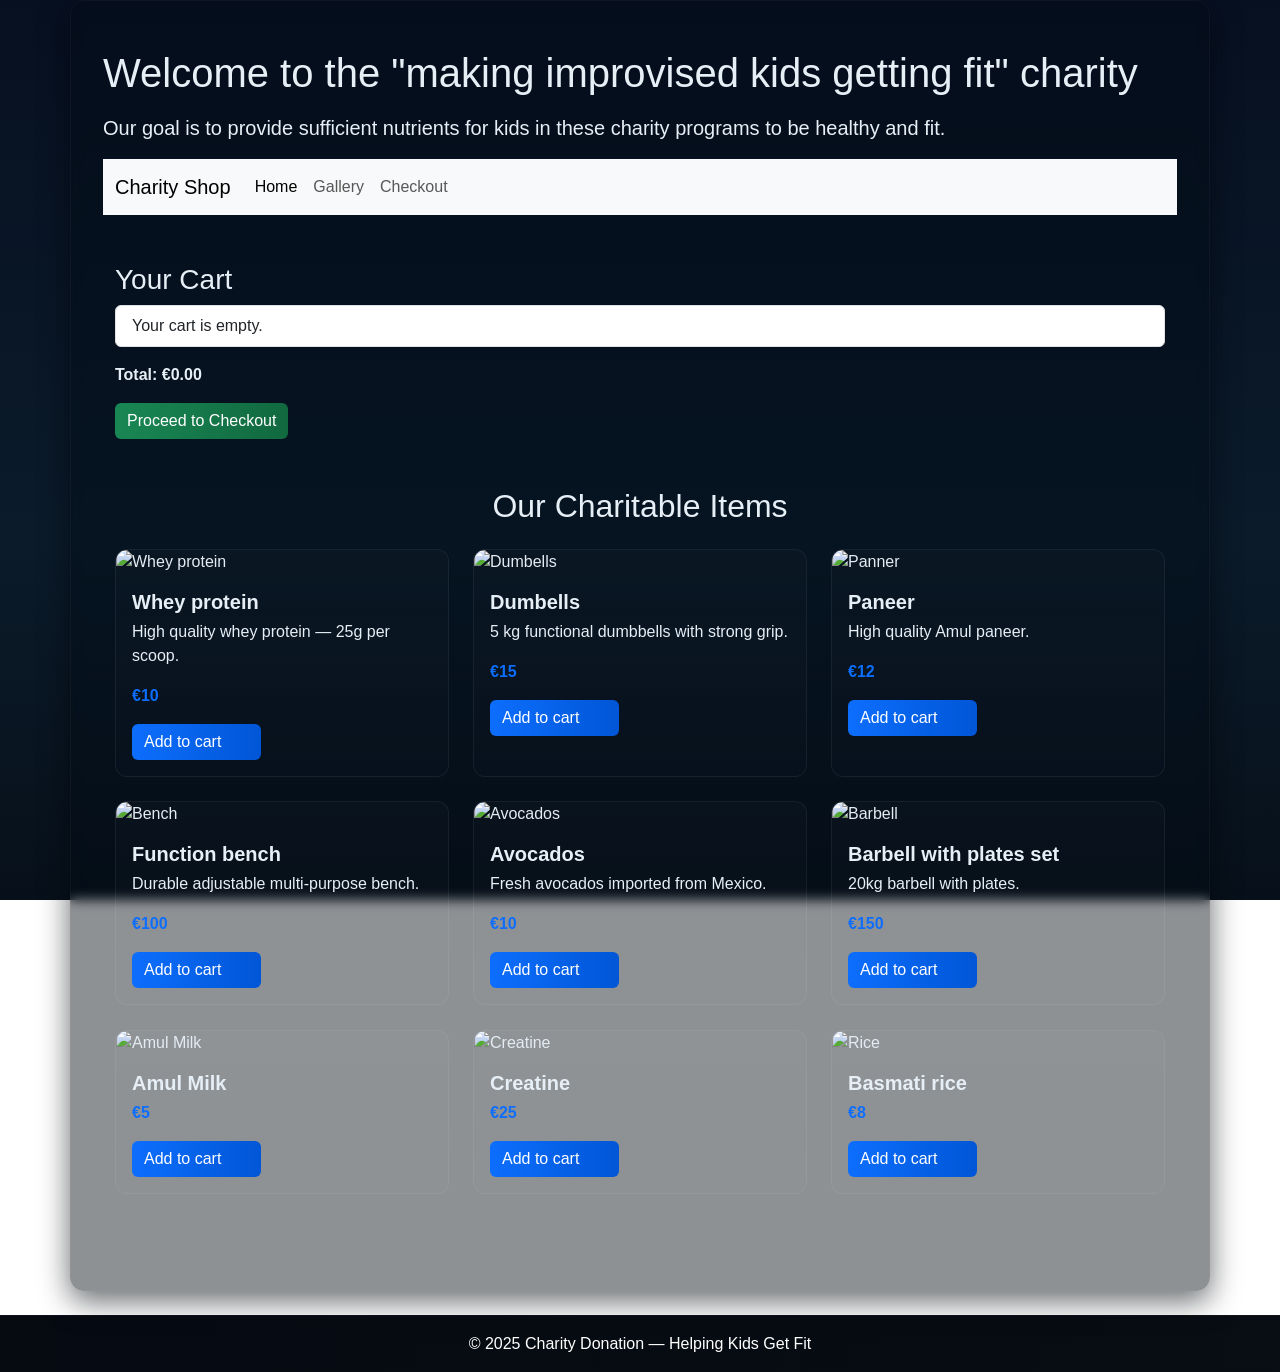
==== index.html @ a31e7551 "actual penulitamte change" ====
<!doctype html>
<html lang="en">
  <head>
    <meta charset="utf-8">
    <meta name="viewport" content="width=device-width, initial-scale=1">
    <title>Charity Donation</title>
    <link href="https://cdn.jsdelivr.net/npm/bootstrap@5.3.8/dist/css/bootstrap.min.css" rel="stylesheet">
    <link rel="stylesheet" href="css/style.css">
  </head>


  </head>
  <body>
    <main class="container py-5">
      <h1 class="mb-3">Welcome to the "making improvised kids getting fit" charity</h1>
      <p class="lead">Our goal is to provide sufficient nutrients for kids in these charity programs to be healthy and fit.</p>

      <!-- NAVBAR -->
      <nav class="navbar navbar-expand-lg bg-body-tertiary mb-5">
        <div class="container-fluid">
          <a class="navbar-brand" href="#">Charity Shop</a>
          <button class="navbar-toggler" type="button" data-bs-toggle="collapse" data-bs-target="#navbarNav">
            <span class="navbar-toggler-icon"></span>
          </button>
          <div class="collapse navbar-collapse" id="navbarNav">
            <ul class="navbar-nav">
              <li class="nav-item"><a class="nav-link active" href="#">Home</a></li>
              <li class="nav-item"><a class="nav-link" href="#">Gallery</a></li>
              <li class="nav-item"><a class="nav-link" href="#">Checkout</a></li>
            </ul>
          </div>
        </div>
      </nav>

      <!-- SHOPPING CART -->
      <div class="container mb-5">
        <h3>Your Cart</h3>
        <ul id="cart-list" class="list-group mb-3"></ul>
        <p class="fw-bold">Total: €<span id="cart-total">0.00</span></p>
        <button id="checkout-btn" class="btn btn-success">Proceed to Checkout</button>
      </div>

      <!-- PRODUCTS -->
      <div class="container my-5" id="products-section">
        <h2 class="text-center mb-4">Our Charitable Items</h2>
        <div class="row g-4">

          <div class="col-12 col-sm-6 col-md-4">
            <div class="card h-100">
              <img src="images/71f+UBXh2vL._AC_UF1000,1000_QL80_.jpg" class="card-img-top" alt="Whey protein">
              <div class="card-body">
                <h5 class="card-title">Whey protein</h5>
                <p class="card-text">High quality whey protein — 25g per scoop.</p>
                <p class="fw-bold">€10</p>
                <button class="btn btn-primary add-to-cart" data-name="Whey protein" data-price="10">Add to cart</button>
              </div>
            </div>
          </div>

          <div class="col-12 col-sm-6 col-md-4">
            <div class="card h-100">
              <img src="images/61CDLd-rFwL.jpg" class="card-img-top" alt="Dumbells">
              <div class="card-body">
                <h5 class="card-title">Dumbells</h5>
                <p class="card-text">5 kg functional dumbbells with strong grip.</p>
                <p class="fw-bold">€15</p>
                <button class="btn btn-primary add-to-cart" data-name="Dumbells" data-price="15">Add to cart</button>
              </div>
            </div>
          </div>

          <div class="col-12 col-sm-6 col-md-4">
            <div class="card h-100">
              <img src="images/394708-20250213175015.webp" class="card-img-top" alt="Panner">
              <div class="card-body">
                <h5 class="card-title">Paneer</h5>
                <p class="card-text">High quality Amul paneer.</p>
                <p class="fw-bold">€12</p>
                <button class="btn btn-primary add-to-cart" data-name="Paneer" data-price="12">Add to cart</button>
              </div>
            </div>
          </div>

          <div class="col-12 col-sm-6 col-md-4">
            <div class="card h-100">
              <img src="images/71Gj4j0N-NL._AC_SL1500_.jpg" class="card-img-top" alt="Bench">
              <div class="card-body">
                <h5 class="card-title">Function bench</h5>
                <p class="card-text">Durable adjustable multi-purpose bench.</p>
                <p class="fw-bold">€100</p>
                <button class="btn btn-primary add-to-cart" data-name="Function bench" data-price="100">Add to cart</button>
              </div>
            </div>
          </div>

          <div class="col-12 col-sm-6 col-md-4">
            <div class="card h-100">
              <img src="images/Avocado-fruits.jpg.webp" class="card-img-top" alt="Avocados">
              <div class="card-body">
                <h5 class="card-title">Avocados</h5>
                <p class="card-text">Fresh avocados imported from Mexico.</p>
                <p class="fw-bold">€10</p>
                <button class="btn btn-primary add-to-cart" data-name="Avocados" data-price="10">Add to cart</button>
              </div>
            </div>
          </div>

          <div class="col-12 col-sm-6 col-md-4">
            <div class="card h-100">
              <img src="images/barbell-1500-250_d7bbdbff-ddc0-47d5-a86d-99a56dea4603.jpg" class="card-img-top" alt="Barbell">
              <div class="card-body">
                <h5 class="card-title">Barbell with plates set</h5>
                <p class="card-text">20kg barbell with plates.</p>
                <p class="fw-bold">€150</p>
                <button class="btn btn-primary add-to-cart" data-name="Barbell set" data-price="150">Add to cart</button>
              </div>
            </div>
          </div>

          <div class="col-12 col-sm-6 col-md-4">
            <div class="card h-100">
              <img src="images/images.jpeg" class="card-img-top" alt="Amul Milk">
              <div class="card-body">
                <h5 class="card-title">Amul Milk</h5>
                <p class="fw-bold">€5</p>
                <button class="btn btn-primary add-to-cart" data-name="Amul Milk" data-price="5">Add to cart</button>
              </div>
            </div>
          </div>

          <div class="col-12 col-sm-6 col-md-4">
            <div class="card h-100">
              <img src="images/Optimum-Nutrition-Micronized-Creatine-Powder-Unflavored-60-Servings_6bd5b9d0-57bd-4bac-ab06-400acf374a96.c393538a390c70ad501df530f42ba2e1.png.webp" class="card-img-top" alt="Creatine">
              <div class="card-body">
                <h5 class="card-title">Creatine</h5>
                <p class="fw-bold">€25</p>
                <button class="btn btn-primary add-to-cart" data-name="Creatine" data-price="25">Add to cart</button>
              </div>
            </div>
          </div>

          <div class="col-12 col-sm-6 col-md-4">
            <div class="card h-100">
              <img src="images/parboiled-basmati-rice.jpeg" class="card-img-top" alt="Rice">
              <div class="card-body">
                <h5 class="card-title">Basmati rice</h5>
                <p class="fw-bold">€8</p>
                <button class="btn btn-primary add-to-cart" data-name="Basmati rice" data-price="8">Add to cart</button>
              </div>
            </div>
          </div>

        </div>
      </div>

      <!-- CHECKOUT FORM -->
      <div id="checkout-form" class="container d-none my-5">
        <h3>Checkout Information</h3>
        <form id="order-form">
          <div class="mb-3"><label class="form-label">Full Name</label><input type="text" id="buyer-name" class="form-control" required></div>
          <div class="mb-3"><label class="form-label">Email</label><input type="email" id="buyer-email" class="form-control" required></div>
          <div class="mb-3"><label class="form-label">Phone Number</label><input type="text" id="buyer-phone" class="form-control" required></div>
          <div class="mb-3"><label class="form-label">Address</label><input type="text" id="buyer-address" class="form-control" required></div>
          <div class="mb-3"><label class="form-label">ZIP Code</label><input type="text" id="buyer-zip" class="form-control"></div>
          <button type="submit" id="submit-order" class="btn btn-primary">Submit Order</button>
        </form>
      </div>

      <!-- CONFIRMATION -->
      <div id="confirmation" class="container d-none my-5">
        <h3>Order Confirmation</h3>
        <p>Thank you for your donation! Here is your order summary:</p>
        <div id="confirmation-details"></div>
      </div>
    </main>

    <footer class="bg-dark text-white text-center py-3 mt-4">
      <p class="mb-0">© 2025 Charity Donation — Helping Kids Get Fit</p>
    </footer>

    <!-- Toast container (bottom-right) - keep only this one -->
    <div aria-live="polite" aria-atomic="true" class="position-fixed bottom-0 end-0 p-3" style="z-index:1080;">
      <div id="live-toast" class="toast align-items-center text-bg-success border-0" role="alert" aria-live="assertive" aria-atomic="true">
        <div class="d-flex">
          <div class="toast-body">
            <span id="toast-icon">✅</span>
            <span id="toast-message">Message</span>
          </div>
          <button type="button" class="btn-close btn-close-white me-2 m-auto" data-bs-dismiss="toast" aria-label="Close"></button>
        </div>
      </div>
    </div>

    <script src="https://cdn.jsdelivr.net/npm/bootstrap@5.3.8/dist/js/bootstrap.bundle.min.js"></script>
    <script src="js/scripts.js"></script>
  </body>
</html>
---- css/style.css ----
/* card styling / border */
#products-section .card {
  border: 1px solid #e6e9ee;
  border-radius: 12px;
  overflow: hidden;
  transition: transform 220ms cubic-bezier(.2,.8,.2,1), box-shadow 220ms ease, border-color 220ms ease;
  will-change: transform, box-shadow;
}

/* pop out and hover on gallery cards */
#products-section .card:hover {
  transform: translateY(-8px) scale(1.02);
  box-shadow: 0 18px 40px rgba(19, 32, 47, 0.14), inset 0 1px 0 rgba(255,255,255,0.02);
  border-color: rgba(13,110,253,0.25); /* soft primary tint */
}

/* image zoom slightly on hover */
#products-section .card .card-img-top {
  transition: transform 380ms ease;
  transform-origin: center center;
}
#products-section .card:hover .card-img-top {
  transform: scale(1.06);
}

/* card body spacing */
#products-section .card .card-body {
  padding: 1rem;
}

/* Add-to-cart button style + color change on hover */
.add-to-cart {
  transition: transform 120ms ease, box-shadow 120ms ease, background-color 120ms ease, color 120ms ease;
  position: relative;
  overflow: visible;
}

/* reveal small cart icon and pop on hover */
.add-to-cart::after {
  content: "🛒";
  display: inline-block;
  margin-left: 8px;
  opacity: 0;
  transform: translateY(-4px) scale(0.9);
  transition: transform 150ms ease, opacity 150ms ease;
}

/* change color and show icon when hovered/focused */
.add-to-cart:hover,
.add-to-cart:focus {
  background-color: #0a58ca; /* slightly darker primary */
  color: #fff;
  transform: translateY(-3px);
  box-shadow: 0 8px 18px rgba(13,110,253,0.18);
}
.add-to-cart:hover::after,
.add-to-cart:focus::after {
  opacity: 1;
  transform: translateY(0) scale(1);
}

/* accessible focus outline */
.add-to-cart:focus {
  outline: 3px solid rgba(13,110,253,0.18);
  outline-offset: 2px;
}

/* tweak card title and prices */
#products-section .card-title {
  font-weight: 600;
  margin-bottom: 0.4rem;
}
#products-section .fw-bold {
  color: #0d6efd;
  font-size: 1rem;
}

/* responsive tweaks for smaller screens */
@media (max-width: 576px) {
  #products-section .card { border-radius: 10px; }
  .add-to-cart::after { margin-left: 6px; }
}


/* --- Gym-themed page background & base colors --- */
body {
  background:
    linear-gradient(180deg, #071021 0%, #0b1b2a 60%, #07101a 100%),
    radial-gradient(circle at 10% 10%, rgba(13,110,253,0.03), transparent 10%);
  background-attachment: fixed;
  color: #e6eef6;
  font-family: -apple-system, BlinkMacSystemFont, "Segoe UI", Roboto, "Helvetica Neue", Arial;
  -webkit-font-smoothing: antialiased;
  -moz-osx-font-smoothing: grayscale;
}

/* subtle grid/noise overlay for texture */
body::before {
  content: "";
  position: fixed;
  inset: 0;
  background-image: radial-gradient(rgba(255,255,255,0.02) 1px, transparent 1px);
  background-size: 48px 48px;
  opacity: 0.03;
  pointer-events: none;
  z-index: 0;
}

/* make the main container visually separated */
main.container {
  position: relative;
  z-index: 1;
  background: rgba(6,12,18,0.45);
  padding: 2rem;
  border-radius: 14px;
  backdrop-filter: blur(6px) saturate(120%);
  box-shadow: 0 10px 30px rgba(2,6,12,0.6);
  border: 1px solid rgba(255,255,255,0.03);
}

/* cards: darker, slightly transparent so background shows through */
#products-section .card {
  background: linear-gradient(180deg, rgba(255,255,255,0.02), rgba(255,255,255,0.01));
  border: 1px solid rgba(255,255,255,0.06);
  color: inherit;
}

/* stronger hover pop + glow tuned for dark bg */
#products-section .card:hover {
  transform: translateY(-10px) scale(1.03);
  box-shadow: 0 22px 50px rgba(3,9,20,0.6), 0 0 18px rgba(13,110,253,0.08);
  border-color: rgba(13,110,253,0.2);
}

/* image effect */
#products-section .card .card-img-top {
  transition: transform 360ms ease, filter 360ms ease;
  transform-origin: center center;
  filter: brightness(0.98) contrast(1.02);
}
#products-section .card:hover .card-img-top {
  transform: scale(1.07);
  filter: brightness(1.02);
}

/* keep card text readable */
#products-section .card .card-body { z-index: 2; }

/* input / form styling for dark bg */
.form-control {
  background: rgba(255,255,255,0.03);
  color: #e6eef6;
  border: 1px solid rgba(255,255,255,0.06);
}
.form-control:focus {
  box-shadow: 0 6px 18px rgba(13,110,253,0.12);
  border-color: rgba(13,110,253,0.45);
  outline: none;
}

/* button styles */
.btn-primary {
  background: linear-gradient(90deg, #0d6efd 0%, #0056d6 100%);
  border: none;
  color: #fff;
  transition: transform 140ms ease, box-shadow 140ms ease, filter 140ms ease;
}
.btn-primary:hover, .btn-primary:focus {
  transform: translateY(-3px);
  box-shadow: 0 10px 26px rgba(5,89,200,0.28);
  filter: brightness(1.03);
}

/* success/checkout button */
.btn-success {
  background: linear-gradient(90deg, #198754 0%, #11693f 100%);
  color: #fff;
  border: none;
}
.btn-success:hover { transform: translateY(-2px); box-shadow: 0 8px 20px rgba(18,99,64,0.22); }

/* footer tweaks */
footer {
  background: linear-gradient(90deg, rgba(3,7,15,0.9), rgba(6,12,18,0.95));
  color: #9fb7d3;
  border-top: 1px solid rgba(255,255,255,0.03);
  z-index: 1;
}

/* small screens - reduce shadows for performance */
@media (max-width: 576px) {
  body::before { background-size: 28px 28px; opacity: 0.02; }
  main.container { padding: 1rem; }
}
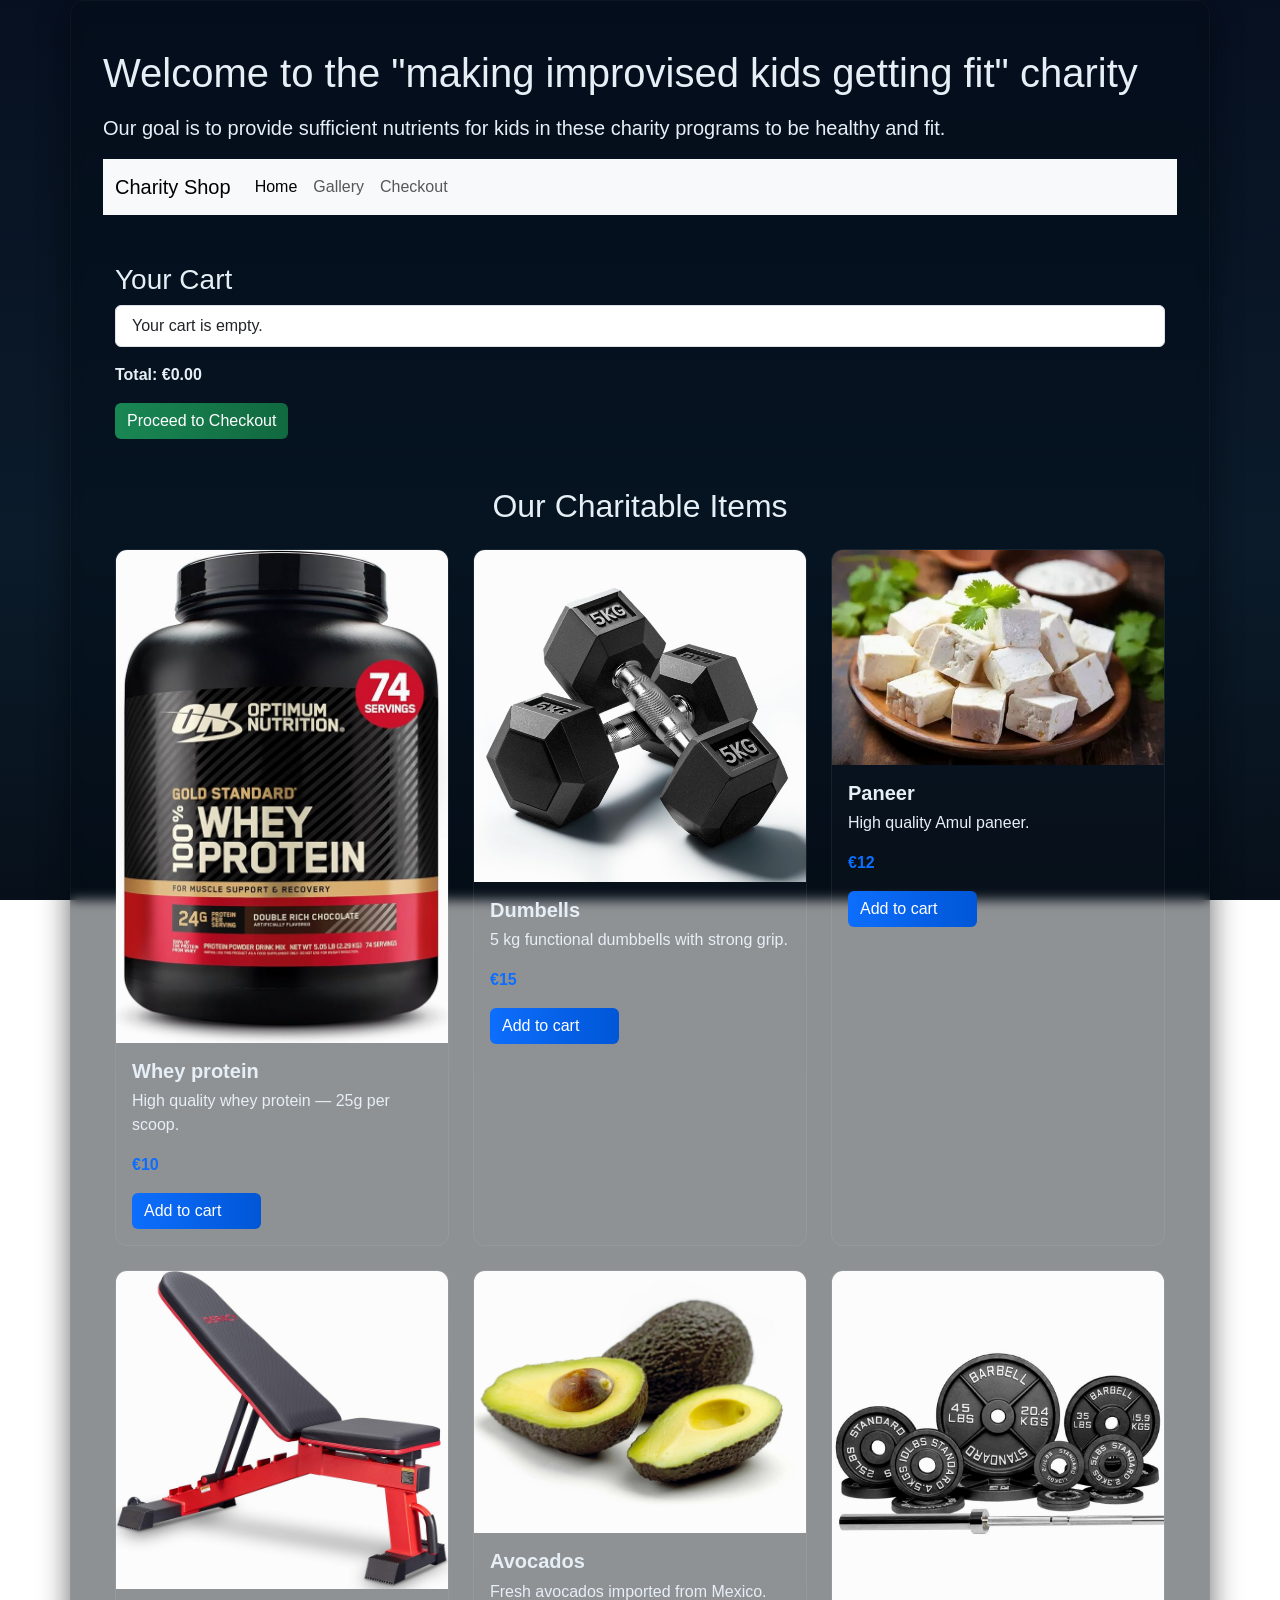
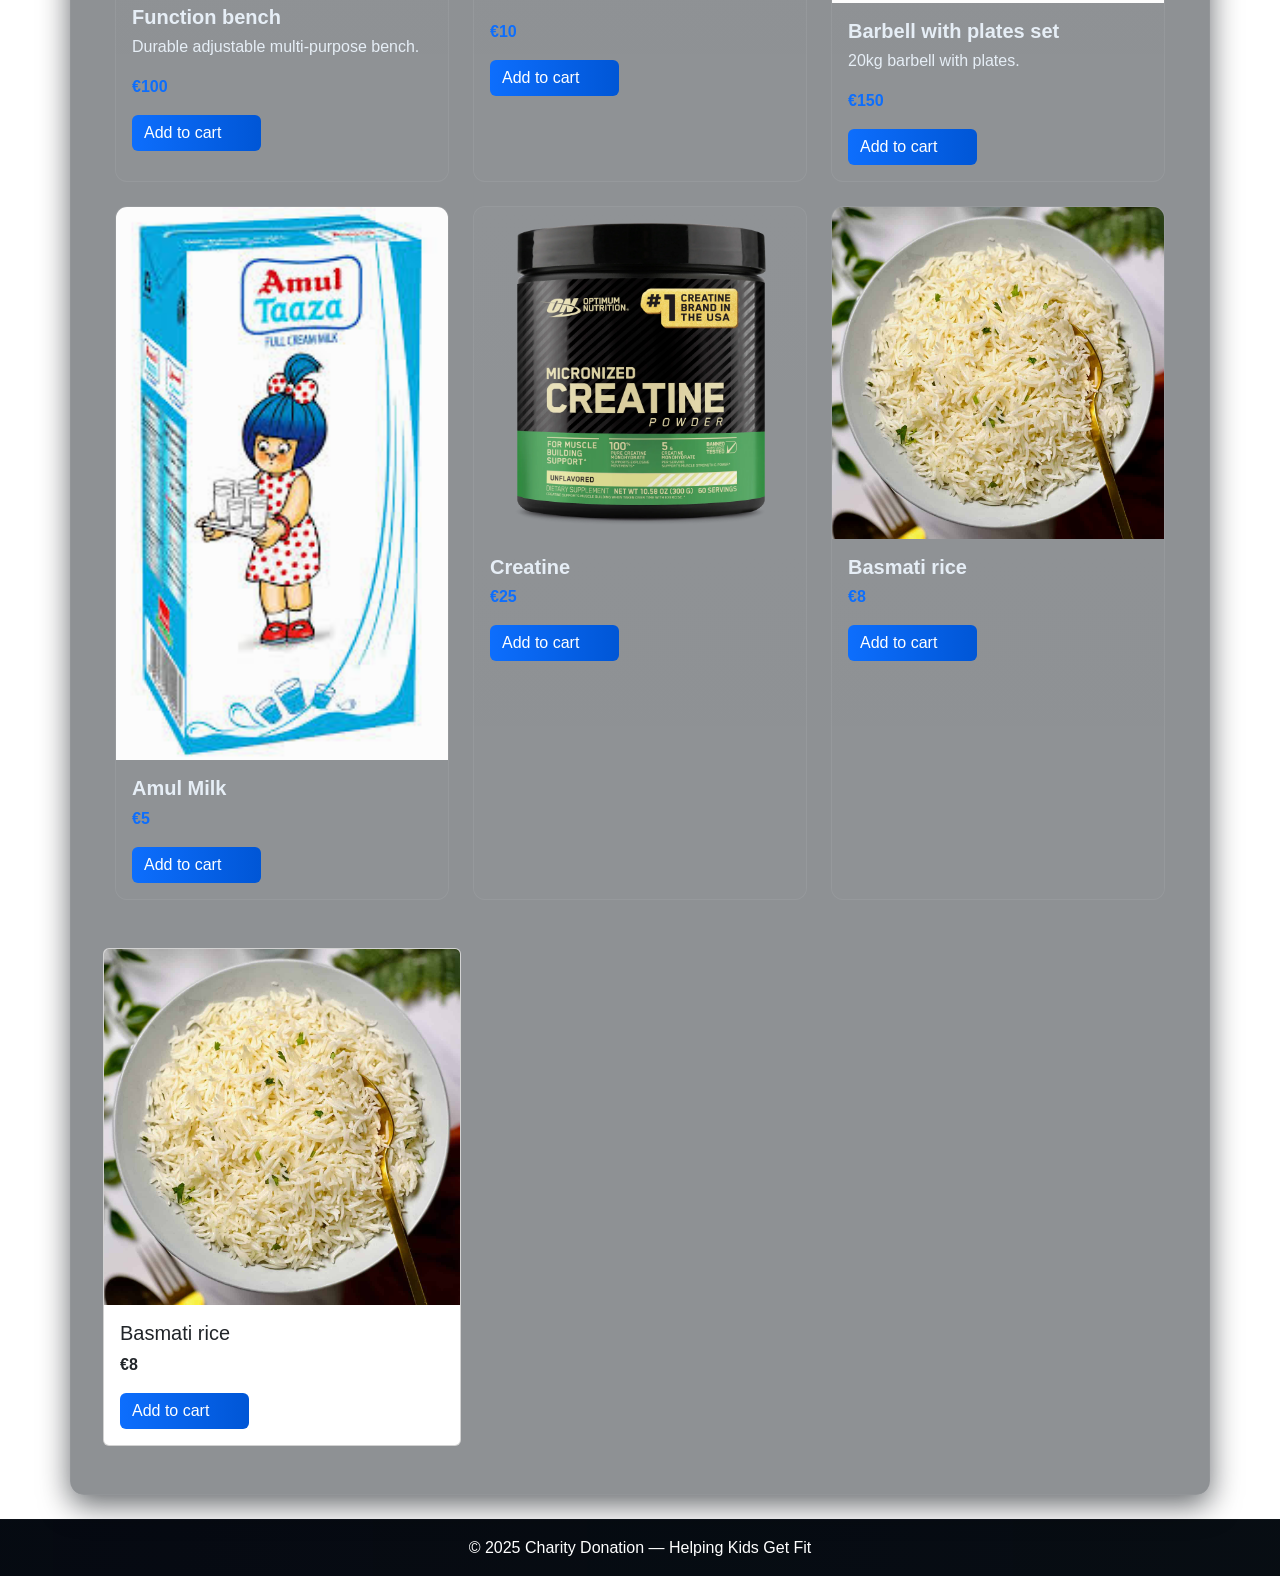
==== commit 40d79a45: "chnages" ====
--- a/index.html
+++ b/index.html
@@ -47,7 +47,7 @@
 
           <div class="col-12 col-sm-6 col-md-4">
             <div class="card h-100">
-              <img src="images/71f+UBXh2vL._AC_UF1000,1000_QL80_.jpg" class="card-img-top" alt="Whey protein">
+              <img src="img/71f+UBXh2vL._AC_UF1000,1000_QL80_.jpg" class="card-img-top" alt="Whey protein">
               <div class="card-body">
                 <h5 class="card-title">Whey protein</h5>
                 <p class="card-text">High quality whey protein — 25g per scoop.</p>
@@ -59,7 +59,7 @@
 
           <div class="col-12 col-sm-6 col-md-4">
             <div class="card h-100">
-              <img src="images/61CDLd-rFwL.jpg" class="card-img-top" alt="Dumbells">
+              <img src="img/61CDLd-rFwL.jpg" class="card-img-top" alt="Dumbells">
               <div class="card-body">
                 <h5 class="card-title">Dumbells</h5>
                 <p class="card-text">5 kg functional dumbbells with strong grip.</p>
@@ -71,7 +71,7 @@
 
           <div class="col-12 col-sm-6 col-md-4">
             <div class="card h-100">
-              <img src="images/394708-20250213175015.webp" class="card-img-top" alt="Panner">
+              <img src="img/394708-20250213175015.webp" class="card-img-top" alt="Panner">
               <div class="card-body">
                 <h5 class="card-title">Paneer</h5>
                 <p class="card-text">High quality Amul paneer.</p>
@@ -83,7 +83,7 @@
 
           <div class="col-12 col-sm-6 col-md-4">
             <div class="card h-100">
-              <img src="images/71Gj4j0N-NL._AC_SL1500_.jpg" class="card-img-top" alt="Bench">
+              <img src="img/71Gj4j0N-NL._AC_SL1500_.jpg" class="card-img-top" alt="Bench">
               <div class="card-body">
                 <h5 class="card-title">Function bench</h5>
                 <p class="card-text">Durable adjustable multi-purpose bench.</p>
@@ -95,7 +95,7 @@
 
           <div class="col-12 col-sm-6 col-md-4">
             <div class="card h-100">
-              <img src="images/Avocado-fruits.jpg.webp" class="card-img-top" alt="Avocados">
+              <img src="img/Avocado-fruits.jpg.webp" class="card-img-top" alt="Avocados">
               <div class="card-body">
                 <h5 class="card-title">Avocados</h5>
                 <p class="card-text">Fresh avocados imported from Mexico.</p>
@@ -107,7 +107,7 @@
 
           <div class="col-12 col-sm-6 col-md-4">
             <div class="card h-100">
-              <img src="images/barbell-1500-250_d7bbdbff-ddc0-47d5-a86d-99a56dea4603.jpg" class="card-img-top" alt="Barbell">
+              <img src="img/barbell-1500-250_d7bbdbff-ddc0-47d5-a86d-99a56dea4603.jpg" class="card-img-top" alt="Barbell">
               <div class="card-body">
                 <h5 class="card-title">Barbell with plates set</h5>
                 <p class="card-text">20kg barbell with plates.</p>
@@ -119,7 +119,7 @@
 
           <div class="col-12 col-sm-6 col-md-4">
             <div class="card h-100">
-              <img src="images/images.jpeg" class="card-img-top" alt="Amul Milk">
+              <img src="img/images.jpeg" class="card-img-top" alt="Amul Milk">
               <div class="card-body">
                 <h5 class="card-title">Amul Milk</h5>
                 <p class="fw-bold">€5</p>
@@ -130,7 +130,7 @@
 
           <div class="col-12 col-sm-6 col-md-4">
             <div class="card h-100">
-              <img src="images/Optimum-Nutrition-Micronized-Creatine-Powder-Unflavored-60-Servings_6bd5b9d0-57bd-4bac-ab06-400acf374a96.c393538a390c70ad501df530f42ba2e1.png.webp" class="card-img-top" alt="Creatine">
+              <img src="img/Optimum-Nutrition-Micronized-Creatine-Powder-Unflavored-60-Servings_6bd5b9d0-57bd-4bac-ab06-400acf374a96.c393538a390c70ad501df530f42ba2e1.png.webp" class="card-img-top" alt="Creatine">
               <div class="card-body">
                 <h5 class="card-title">Creatine</h5>
                 <p class="fw-bold">€25</p>
@@ -141,7 +141,7 @@
 
           <div class="col-12 col-sm-6 col-md-4">
             <div class="card h-100">
-              <img src="images/parboiled-basmati-rice.jpeg" class="card-img-top" alt="Rice">
+              <img src="img/parboiled-basmati-rice.jpeg" class="card-img-top" alt="Rice">
               <div class="card-body">
                 <h5 class="card-title">Basmati rice</h5>
                 <p class="fw-bold">€8</p>
@@ -153,7 +153,22 @@
         </div>
       </div>
 
-      <!-- CHECKOUT FORM -->
+
+          <div class="col-12 col-sm-6 col-md-4">
+            <div class="card h-100">
+              <img src="img/parboiled-basmati-rice.jpeg" class="card-img-top" alt="Rice">
+              <div class="card-body">
+                <h5 class="card-title">Basmati rice</h5>
+                <p class="fw-bold">€8</p>
+                <button class="btn btn-primary add-to-cart" data-name="Basmati rice" data-price="8">Add to cart</button>
+              </div>
+            </div>
+          </div>
+
+        </div>
+      </div>
+
+      <!-- form for checkout -->
       <div id="checkout-form" class="container d-none my-5">
         <h3>Checkout Information</h3>
         <form id="order-form">
@@ -166,7 +181,7 @@
         </form>
       </div>
 
-      <!-- CONFIRMATION -->
+      <!-- summary  -->
       <div id="confirmation" class="container d-none my-5">
         <h3>Order Confirmation</h3>
         <p>Thank you for your donation! Here is your order summary:</p>
@@ -178,7 +193,7 @@
       <p class="mb-0">© 2025 Charity Donation — Helping Kids Get Fit</p>
     </footer>
 
-    <!-- Toast container (bottom-right) - keep only this one -->
+    <!-- container -->
     <div aria-live="polite" aria-atomic="true" class="position-fixed bottom-0 end-0 p-3" style="z-index:1080;">
       <div id="live-toast" class="toast align-items-center text-bg-success border-0" role="alert" aria-live="assertive" aria-atomic="true">
         <div class="d-flex">
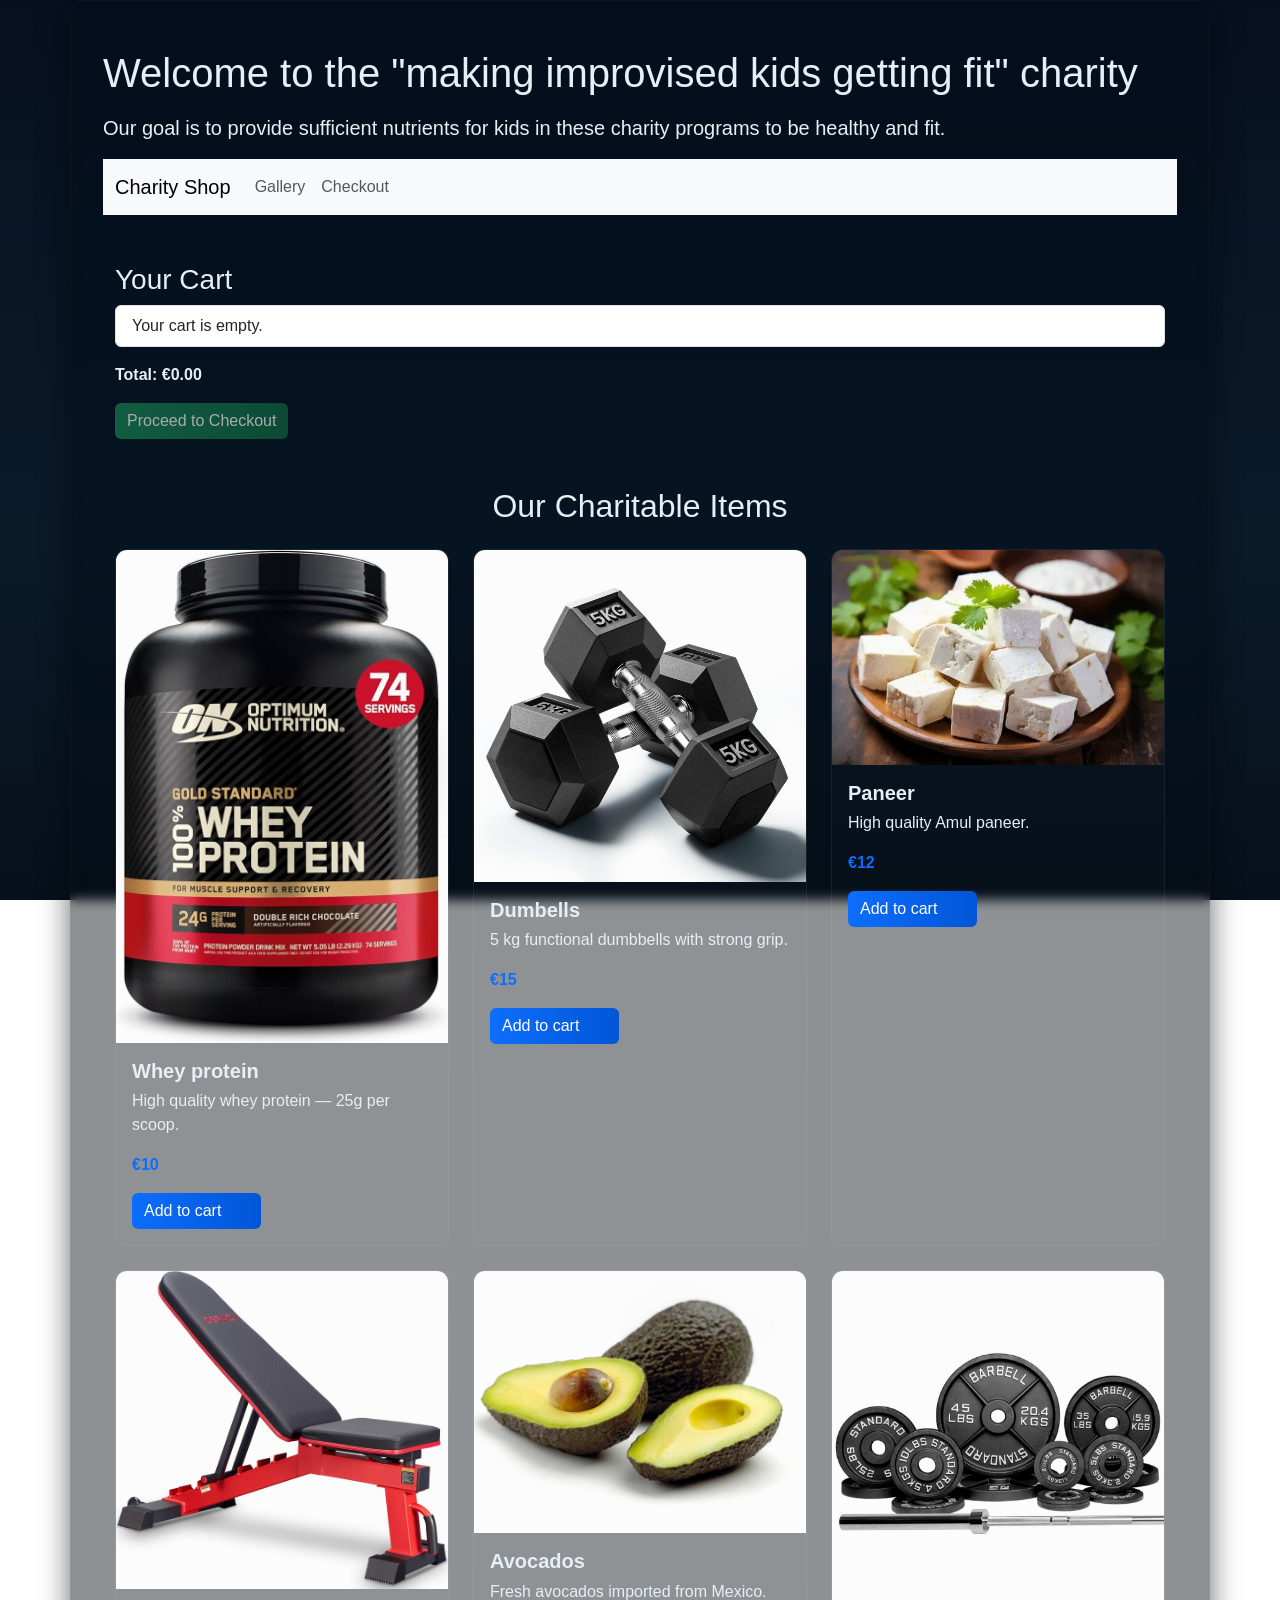
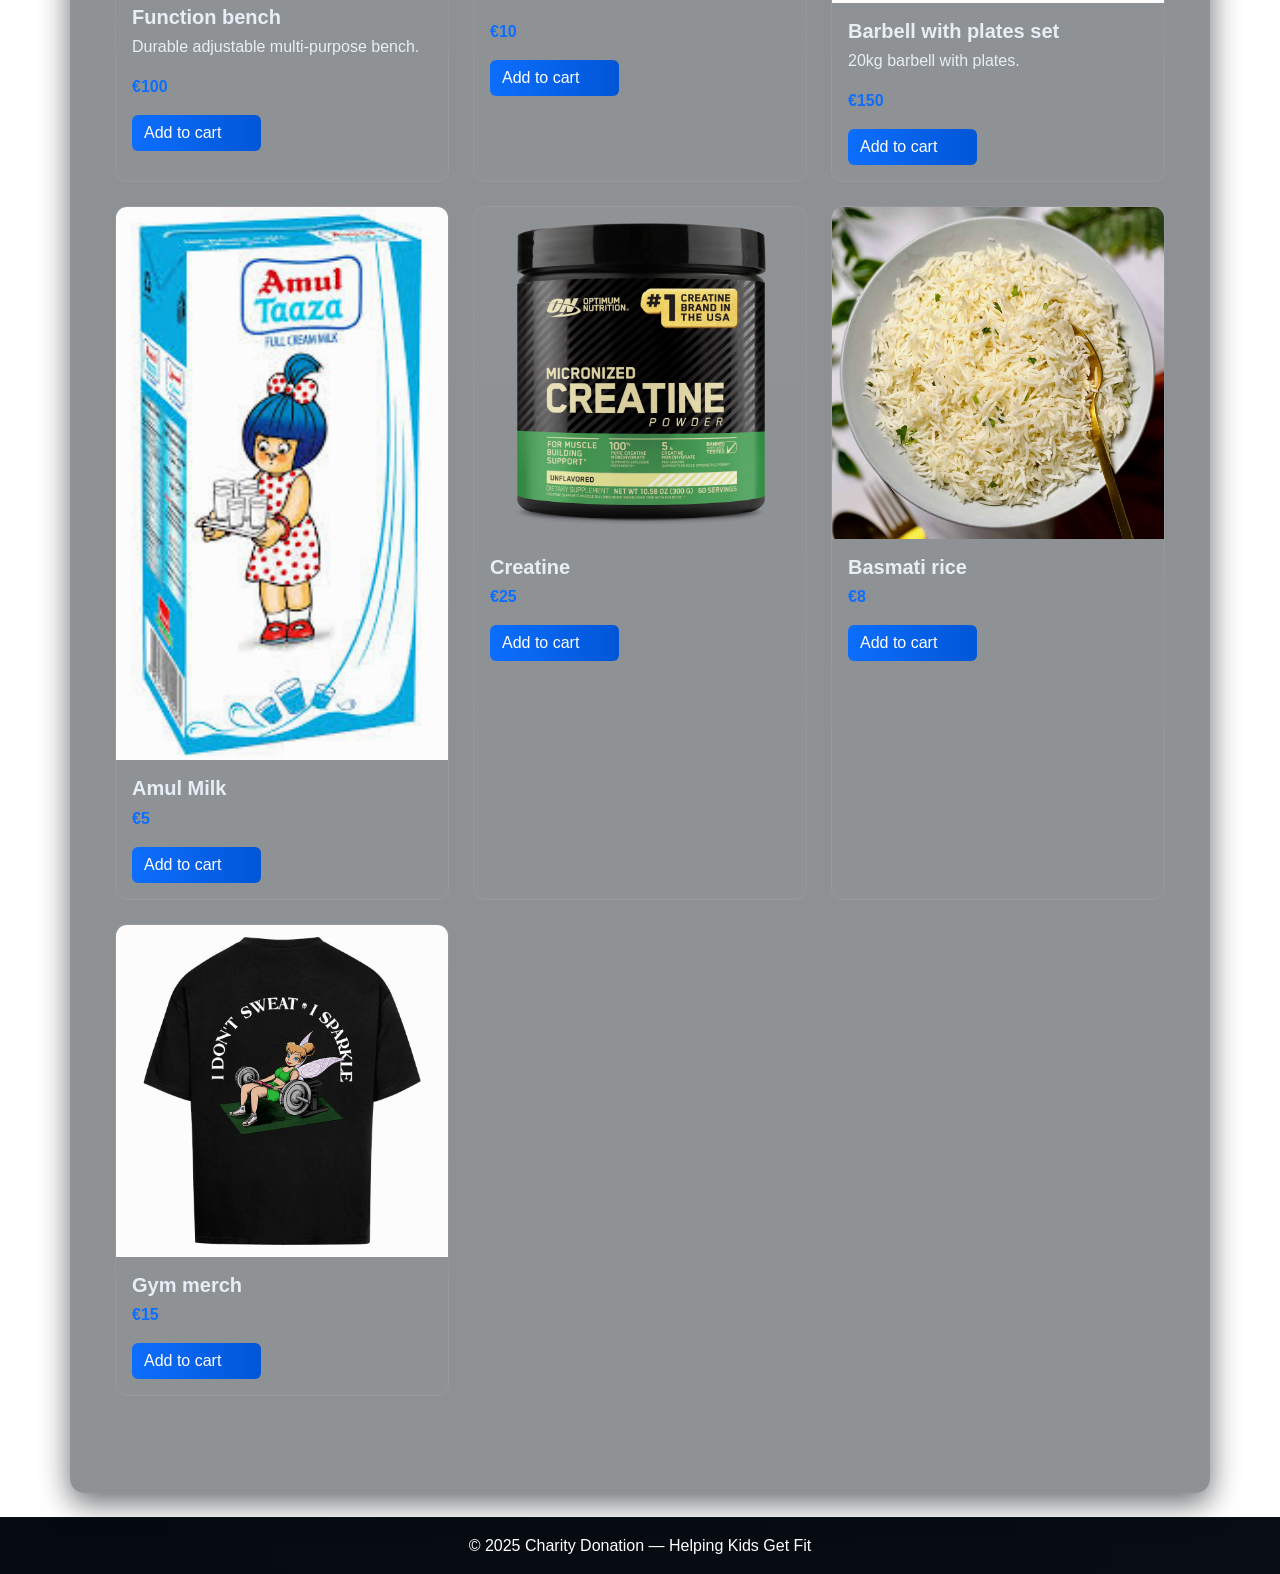
==== commit b7b62427: "changes" ====
--- a/index.html
+++ b/index.html
@@ -24,7 +24,6 @@
           </button>
           <div class="collapse navbar-collapse" id="navbarNav">
             <ul class="navbar-nav">
-              <li class="nav-item"><a class="nav-link active" href="#">Home</a></li>
               <li class="nav-item"><a class="nav-link" href="#">Gallery</a></li>
               <li class="nav-item"><a class="nav-link" href="#">Checkout</a></li>
             </ul>
@@ -37,7 +36,7 @@
         <h3>Your Cart</h3>
         <ul id="cart-list" class="list-group mb-3"></ul>
         <p class="fw-bold">Total: €<span id="cart-total">0.00</span></p>
-        <button id="checkout-btn" class="btn btn-success">Proceed to Checkout</button>
+        <button id="checkout-btn" class="btn btn-success" disabled>Proceed to Checkout</button>
       </div>
 
       <!-- PRODUCTS -->
@@ -71,7 +70,7 @@
 
           <div class="col-12 col-sm-6 col-md-4">
             <div class="card h-100">
-              <img src="img/394708-20250213175015.webp" class="card-img-top" alt="Panner">
+              <img src="img/394708-20250213175015.webp" class="card-img-top" alt="Paneer">
               <div class="card-body">
                 <h5 class="card-title">Paneer</h5>
                 <p class="card-text">High quality Amul paneer.</p>
@@ -83,7 +82,7 @@
 
           <div class="col-12 col-sm-6 col-md-4">
             <div class="card h-100">
-              <img src="img/71Gj4j0N-NL._AC_SL1500_.jpg" class="card-img-top" alt="Bench">
+              <img src="img/71Gj4j0N-NL._AC_SL1500_.jpg" class="card-img-top" alt="Function bench">
               <div class="card-body">
                 <h5 class="card-title">Function bench</h5>
                 <p class="card-text">Durable adjustable multi-purpose bench.</p>
@@ -107,7 +106,7 @@
 
           <div class="col-12 col-sm-6 col-md-4">
             <div class="card h-100">
-              <img src="img/barbell-1500-250_d7bbdbff-ddc0-47d5-a86d-99a56dea4603.jpg" class="card-img-top" alt="Barbell">
+              <img src="img/barbell-1500-250_d7bbdbff-ddc0-47d5-a86d-99a56dea4603.jpg" class="card-img-top" alt="Barbell set">
               <div class="card-body">
                 <h5 class="card-title">Barbell with plates set</h5>
                 <p class="card-text">20kg barbell with plates.</p>
@@ -141,7 +140,7 @@
 
           <div class="col-12 col-sm-6 col-md-4">
             <div class="card h-100">
-              <img src="img/parboiled-basmati-rice.jpeg" class="card-img-top" alt="Rice">
+              <img src="img/parboiled-basmati-rice.jpeg" class="card-img-top" alt="Basmati rice">
               <div class="card-body">
                 <h5 class="card-title">Basmati rice</h5>
                 <p class="fw-bold">€8</p>
@@ -149,21 +148,17 @@
               </div>
             </div>
           </div>
-
-        </div>
-      </div>
-
-
-          <div class="col-12 col-sm-6 col-md-4">
-            <div class="card h-100">
-              <img src="img/parboiled-basmati-rice.jpeg" class="card-img-top" alt="Rice">
-              <div class="card-body">
-                <h5 class="card-title">Basmati rice</h5>
-                <p class="fw-bold">€8</p>
-                <button class="btn btn-primary add-to-cart" data-name="Basmati rice" data-price="8">Add to cart</button>
-              </div>
-            </div>
-          </div>
+           
+           <div class="col-12 col-sm-6 col-md-4">
+             <div class="card h-100">
+               <img src="img/Black_d467d0d6-b786-49cc-94b7-623dc78ed6fd.png.webp" class="card-img-top" alt="merch">
+               <div class="card-body">
+                 <h5 class="card-title">Gym merch</h5>
+                 <p class="fw-bold">€15</p>
+                 <button class="btn btn-primary add-to-cart" data-name="Gym merch" data-price="15">Add to cart</button>
+               </div>
+             </div>
+           </div>
 
         </div>
       </div>
@@ -193,7 +188,7 @@
       <p class="mb-0">© 2025 Charity Donation — Helping Kids Get Fit</p>
     </footer>
 
-    <!-- container -->
+    <!-- container for popup  -->
     <div aria-live="polite" aria-atomic="true" class="position-fixed bottom-0 end-0 p-3" style="z-index:1080;">
       <div id="live-toast" class="toast align-items-center text-bg-success border-0" role="alert" aria-live="assertive" aria-atomic="true">
         <div class="d-flex">
--- a/css/style.css
+++ b/css/style.css
@@ -1,4 +1,4 @@
-/* card styling / border */
+/* card styling  border */
 #products-section .card {
   border: 1px solid #e6e9ee;
   border-radius: 12px;
@@ -14,7 +14,7 @@
   border-color: rgba(13,110,253,0.25); /* soft primary tint */
 }
 
-/* image zoom slightly on hover */
+/* image zoom on hover */
 #products-section .card .card-img-top {
   transition: transform 380ms ease;
   transform-origin: center center;
@@ -28,7 +28,7 @@
   padding: 1rem;
 }
 
-/* Add-to-cart button style + color change on hover */
+/* Add-to-cart button style  */
 .add-to-cart {
   transition: transform 120ms ease, box-shadow 120ms ease, background-color 120ms ease, color 120ms ease;
   position: relative;
@@ -118,14 +118,14 @@
   border: 1px solid rgba(255,255,255,0.03);
 }
 
-/* cards: darker, slightly transparent so background shows through */
+/* cards: darker */
 #products-section .card {
   background: linear-gradient(180deg, rgba(255,255,255,0.02), rgba(255,255,255,0.01));
   border: 1px solid rgba(255,255,255,0.06);
   color: inherit;
 }
 
-/* stronger hover pop + glow tuned for dark bg */
+/* glow tuned for dark bg */
 #products-section .card:hover {
   transform: translateY(-10px) scale(1.03);
   box-shadow: 0 22px 50px rgba(3,9,20,0.6), 0 0 18px rgba(13,110,253,0.08);
@@ -187,7 +187,7 @@
   z-index: 1;
 }
 
-/* small screens - reduce shadows for performance */
+/* small screens */
 @media (max-width: 576px) {
   body::before { background-size: 28px 28px; opacity: 0.02; }
   main.container { padding: 1rem; }
